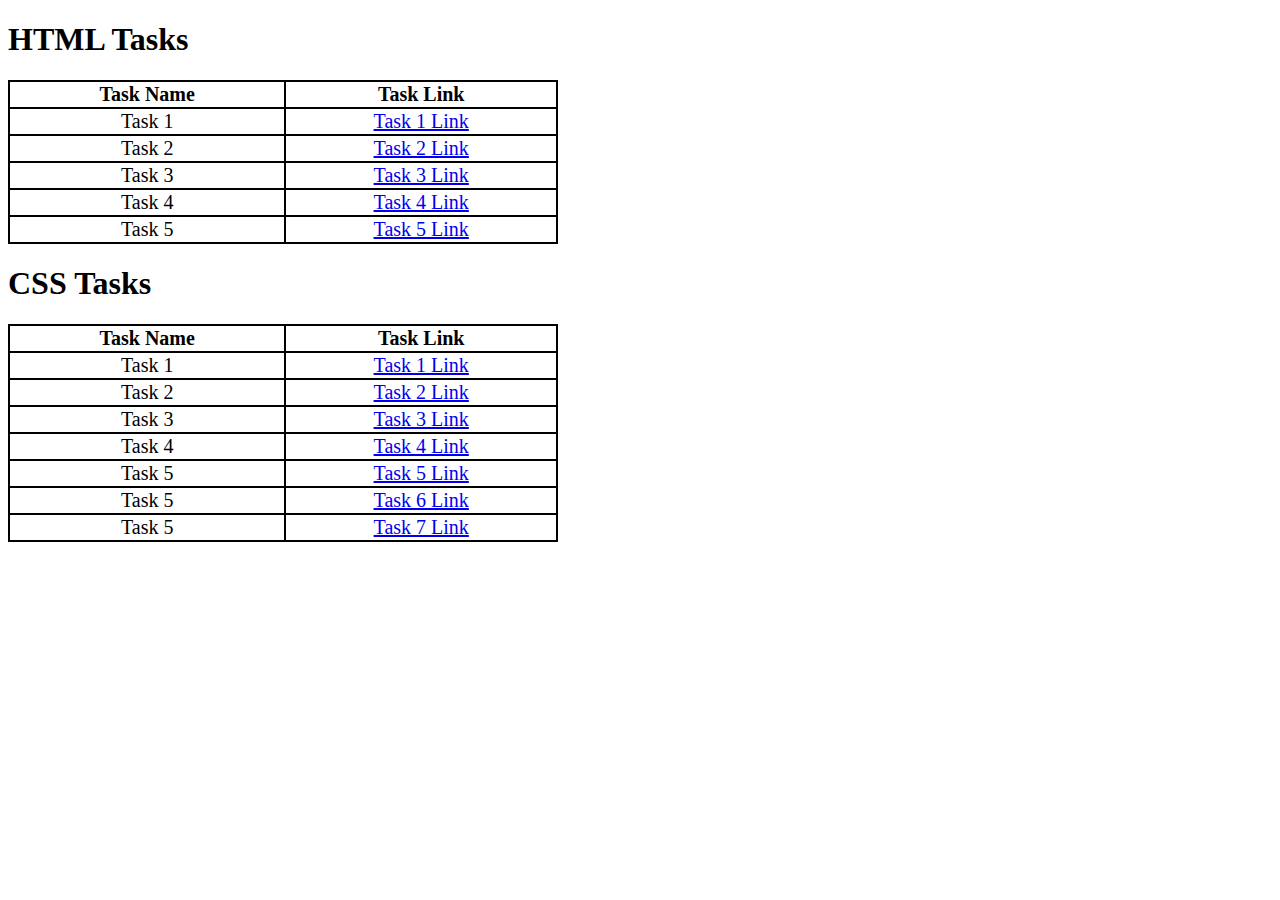
==== index.html @ 14aa43b4 "Add files via upload" ====
<!DOCTYPE html>
<html lang="en">
<head>
    <meta charset="UTF-8">
    <meta name="viewport" content="width=device-width, initial-scale=1.0">
    <title>Tasks</title>
    <style>
        
        table,tr,th,td{
            border: 2px solid ;
            border-collapse: collapse;
            width: 550px;
            text-align: center;
            font-size: 20px;

        }
    </style>
</head>
<body>
    <h1>HTML Tasks</h1>
    <table>
        <tr>
            <th>Task Name</th>
            <th>Task Link</th>
        </tr>
        <tr>
            <td>Task 1</td>
            <td><a href="html1.html" >Task 1 Link</a></td>
        </tr>
        <tr>
            <td>Task 2</td>
            <td><a href="html2.html" >Task 2 Link</a></td>
        </tr>
        <tr>
            <td>Task 3</td>
            <td><a href="html3.html" >Task 3 Link</a></td>
        </tr>
        <tr>
            <td>Task 4</td>
            <td><a href="html4.html" >Task 4 Link</a></td>
        </tr>
        <tr>
            <td>Task 5</td>
            <td><a href="html5.html" >Task 5 Link</a></td>
        </tr>
    </table>
    <h1>CSS Tasks</h1>
    <table>
        <tr>
            <th>Task Name</th>
            <th>Task Link</th>
        </tr>
        <tr>
            <td>Task 1</td>
            <td><a href="CSS1.html" >Task 1 Link</a></td>
        </tr>
        <tr>
            <td>Task 2</td>
            <td><a href="CSS2.html" >Task 2 Link</a></td>
        </tr>
        <tr>
            <td>Task 3</td>
            <td><a href="CSS3.html" >Task 3 Link</a></td>
        </tr>
        <tr>
            <td>Task 4</td>
            <td><a href="CSS4.html" >Task 4 Link</a></td>
        </tr>
        <tr>
            <td>Task 5</td>
            <td><a href="CSS5.html" >Task 5 Link</a></td>
        </tr>
        <tr>
            <td>Task 5</td>
            <td><a href="CSS6.html" >Task 6 Link</a></td>
        </tr>
        <tr>
            <td>Task 5</td>
            <td><a href="CSS7.html" >Task 7 Link</a></td>
        </tr>
    </table>
</body>
</html>
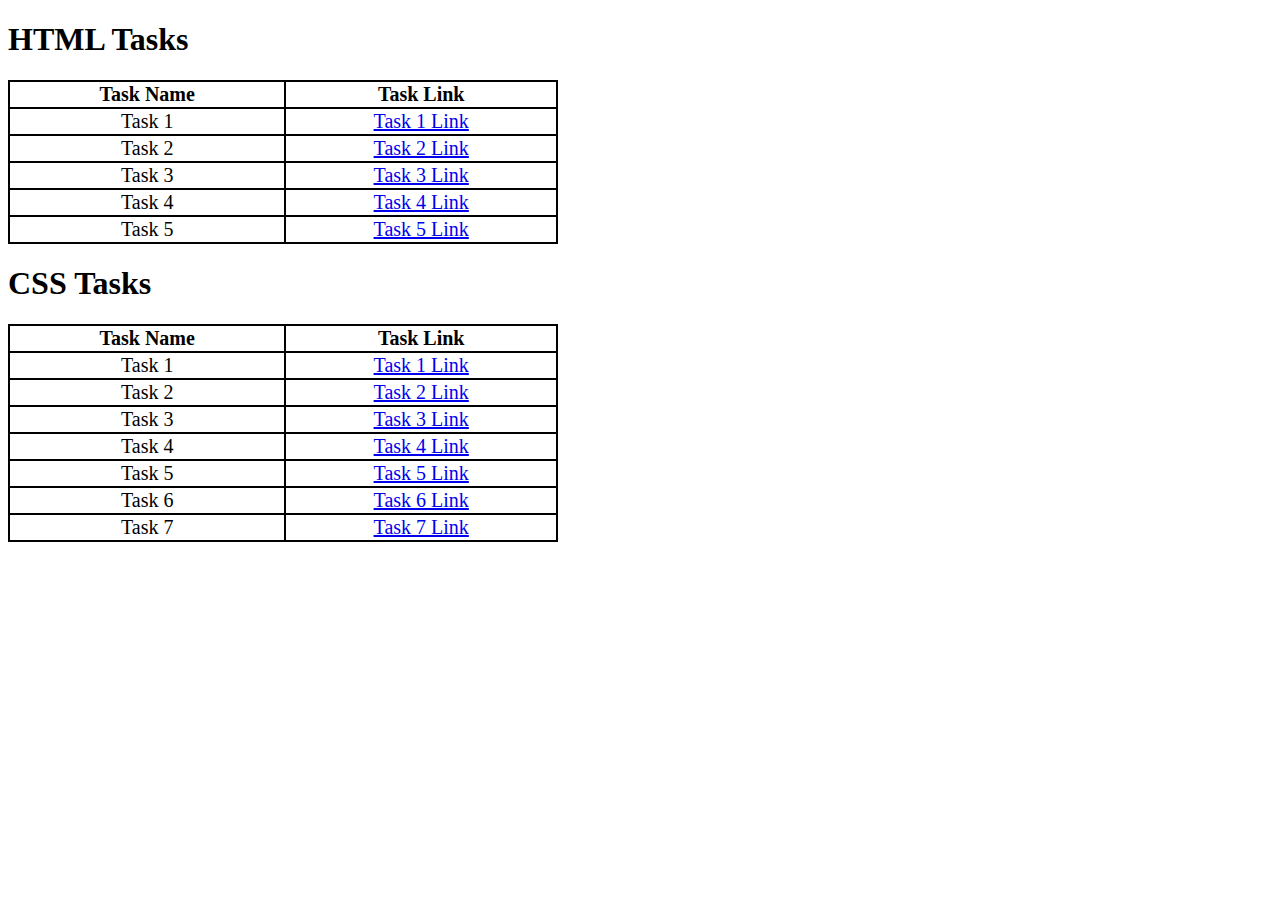
==== commit 7a5122d1: "Update index.html" ====
--- a/index.html
+++ b/index.html
@@ -52,32 +52,32 @@
         </tr>
         <tr>
             <td>Task 1</td>
-            <td><a href="CSS1.html" >Task 1 Link</a></td>
+            <td><a href="css1.html" >Task 1 Link</a></td>
         </tr>
         <tr>
             <td>Task 2</td>
-            <td><a href="CSS2.html" >Task 2 Link</a></td>
+            <td><a href="css2.html" >Task 2 Link</a></td>
         </tr>
         <tr>
             <td>Task 3</td>
-            <td><a href="CSS3.html" >Task 3 Link</a></td>
+            <td><a href="css3.html" >Task 3 Link</a></td>
         </tr>
         <tr>
             <td>Task 4</td>
-            <td><a href="CSS4.html" >Task 4 Link</a></td>
+            <td><a href="css4.html" >Task 4 Link</a></td>
         </tr>
         <tr>
             <td>Task 5</td>
-            <td><a href="CSS5.html" >Task 5 Link</a></td>
+            <td><a href="css5.html" >Task 5 Link</a></td>
         </tr>
         <tr>
-            <td>Task 5</td>
-            <td><a href="CSS6.html" >Task 6 Link</a></td>
+            <td>Task 6</td>
+            <td><a href="css6.html" >Task 6 Link</a></td>
         </tr>
         <tr>
-            <td>Task 5</td>
-            <td><a href="CSS7.html" >Task 7 Link</a></td>
+            <td>Task 7</td>
+            <td><a href="css7.html" >Task 7 Link</a></td>
         </tr>
     </table>
 </body>
-</html>+</html>
